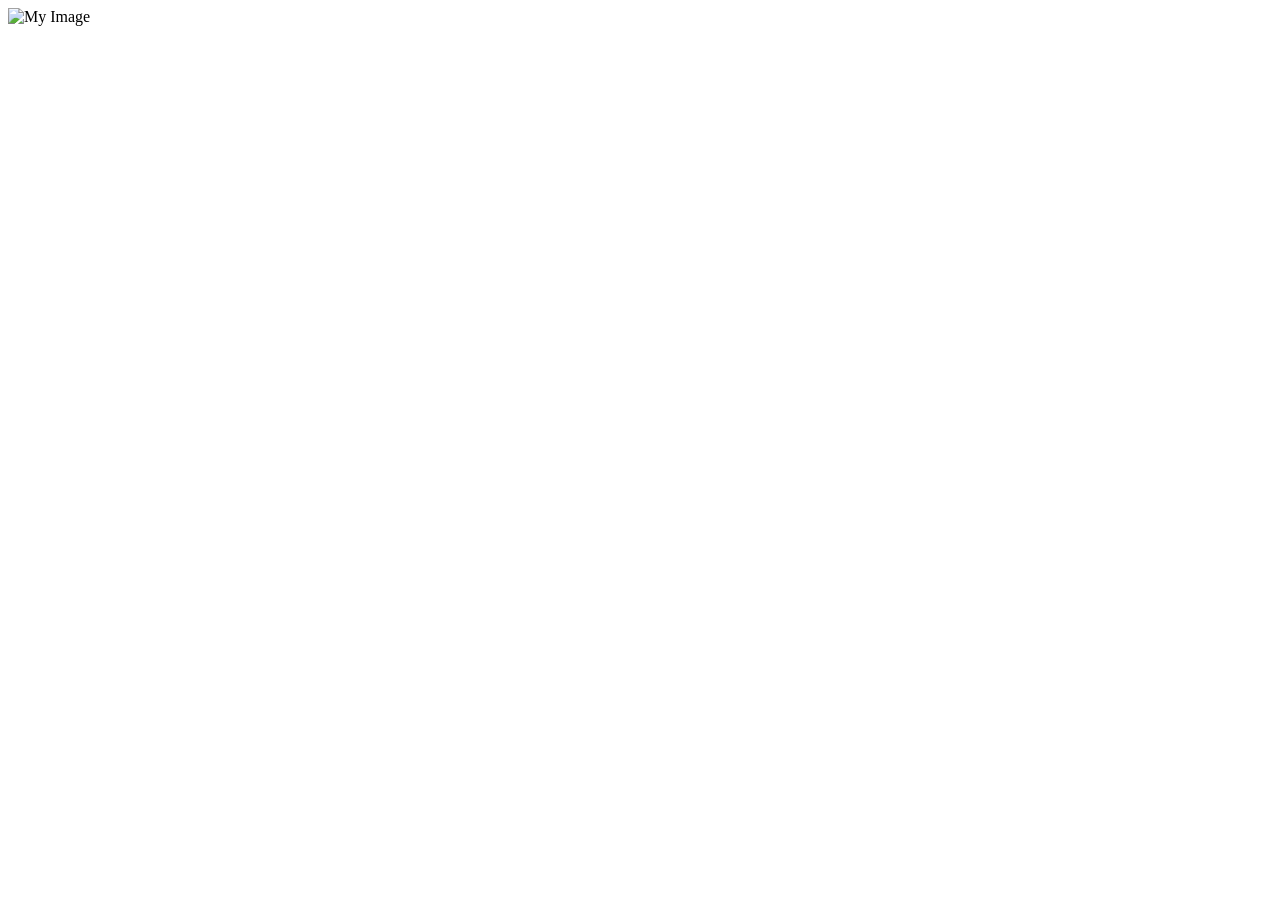
==== index.html @ 195bd4e2 "Create index.html test" ====
<!DOCTYPE html>
<html lang="en">
<head>
    <meta charset="UTF-8">
    <meta name="viewport" content="width=device-width, initial-scale=1.0">
    <title>dugole</title>
</head>
<body>
    <img src="https://cdn.discordapp.com/attachments/1218607461330849812/1229124981384810638/image.png?ex=662e8ad7&is=661c15d7&hm=426ace2292edfdf703c9a21321ed8c14704721bd9a7dbc21d28ab5bb9c73fe76" alt="My Image">
</body>
</html>
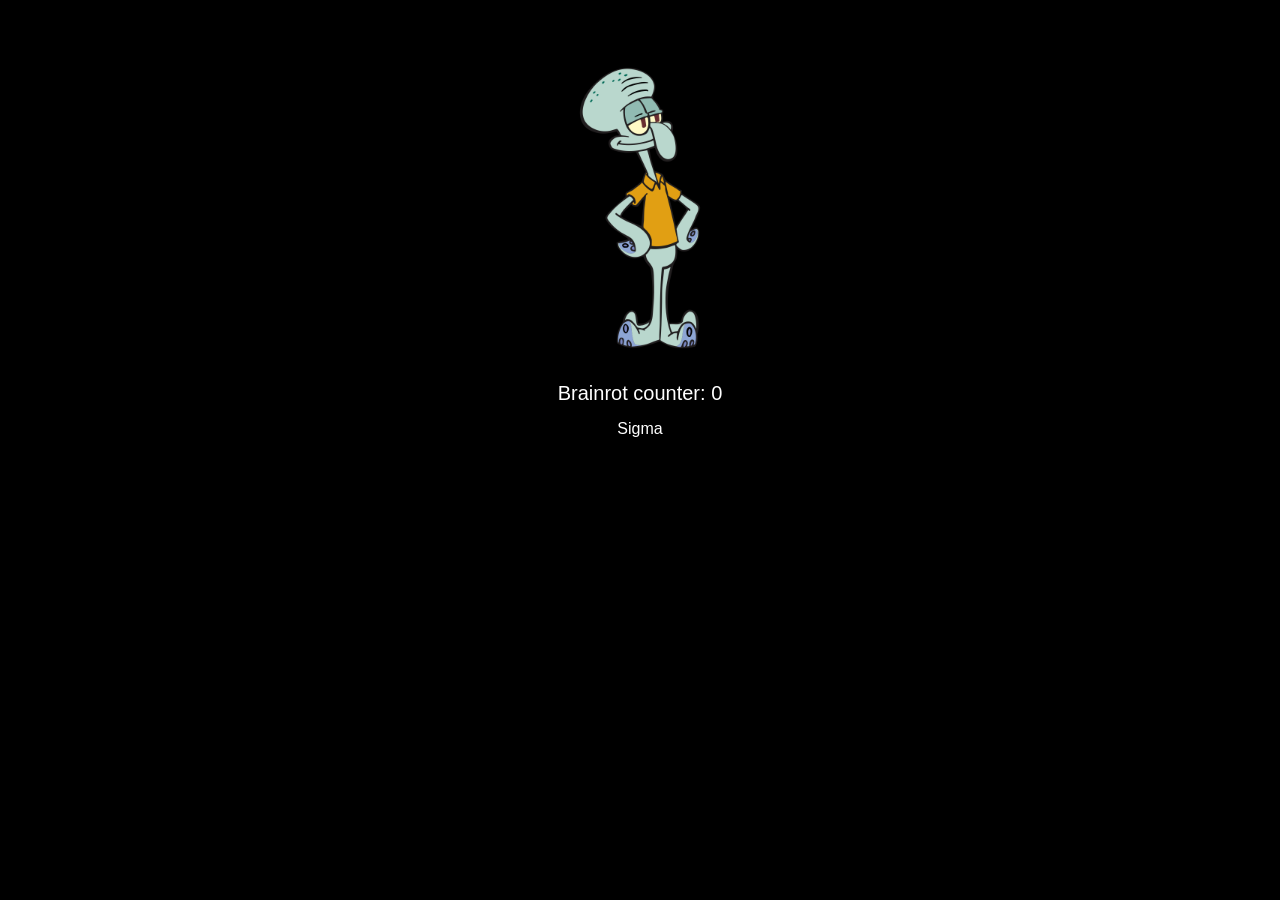
==== commit 297d2dc4: "Update and rename lol.html to index.html" ====
--- a/index.html
+++ b/index.html
@@ -1,11 +1,18 @@
-<!DOCTYPE html>
-<html lang="en">
-<head>
-    <meta charset="UTF-8">
-    <meta name="viewport" content="width=device-width, initial-scale=1.0">
-    <title>dugole</title>
-</head>
-<body>
-    <img src="https://cdn.discordapp.com/attachments/1218607461330849812/1229124981384810638/image.png?ex=662e8ad7&is=661c15d7&hm=426ace2292edfdf703c9a21321ed8c14704721bd9a7dbc21d28ab5bb9c73fe76" alt="My Image">
-</body>
-</html>
+<!DOCTYPE html>
+<html lang="en">
+<head>
+    <meta charset="UTF-8">
+    <meta name="viewport" content="width=device-width, initial-scale=1.0">
+    <title>Brainrot Counter</title>
+    <link rel="stylesheet" href="style.css">
+</head>
+<body>
+    <img id="squid" src="squid.png" alt="Squid" width="300">
+    <div id="counter">Brainrot counter: <span id="count">0</span></div>
+    <button id="sigmaButton" class="button" onclick="increaseSigmaCounter()">Sigma</button>
+
+    <audio id="sigmaSound" src="sigma.mp3"></audio>
+
+    <script src="script.js"></script>
+</body>
+</html>
--- a/style.css
+++ b/style.css
@@ -0,0 +1,34 @@
+body {
+    background-color: black;
+    font-family: sans-serif;
+    text-align: center;
+    color: white;
+}
+
+#squid {
+    margin-top: 50px;
+    margin-bottom: 20px;
+}
+
+#counter {
+    font-size: 20px;
+}
+
+.button {
+    background-color: black;
+    border: none;
+    color: white;
+    padding: 15px 32px;
+    text-align: center;
+    text-decoration: none;
+    display: inline-block;
+    font-size: 16px;
+    margin-bottom: 50px;
+    cursor: pointer;
+    border-radius: 50%;
+    transition: border-color 0.3s;
+}
+
+.button:hover {
+    border: 2px solid white;
+}
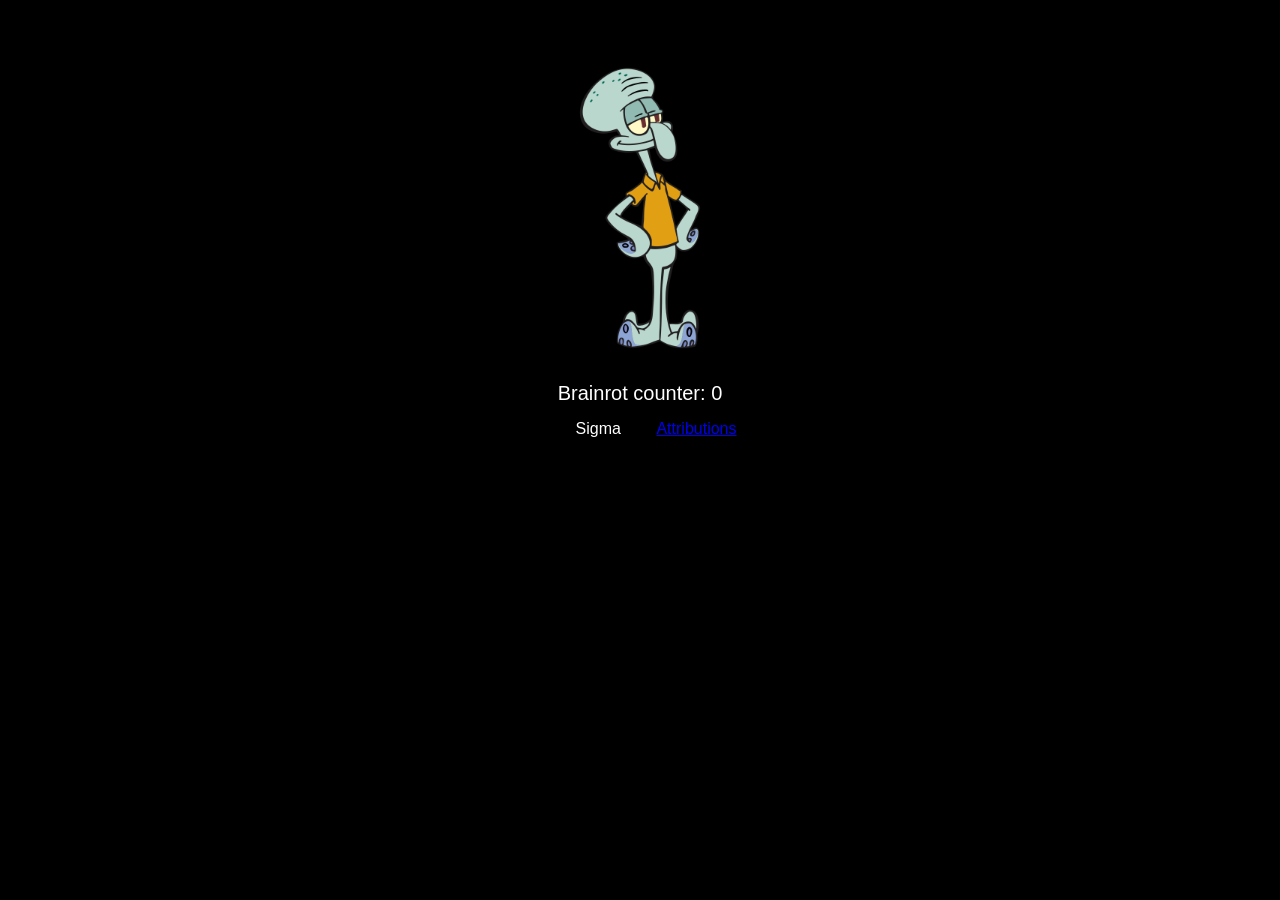
==== commit 86ecc011: "Update index.html added notice file" ====
--- a/index.html
+++ b/index.html
@@ -10,6 +10,7 @@
     <img id="squid" src="squid.png" alt="Squid" width="300">
     <div id="counter">Brainrot counter: <span id="count">0</span></div>
     <button id="sigmaButton" class="button" onclick="increaseSigmaCounter()">Sigma</button>
+    <a href="/NOTICE.txt">Attributions</a>
 
     <audio id="sigmaSound" src="sigma.mp3"></audio>
 
